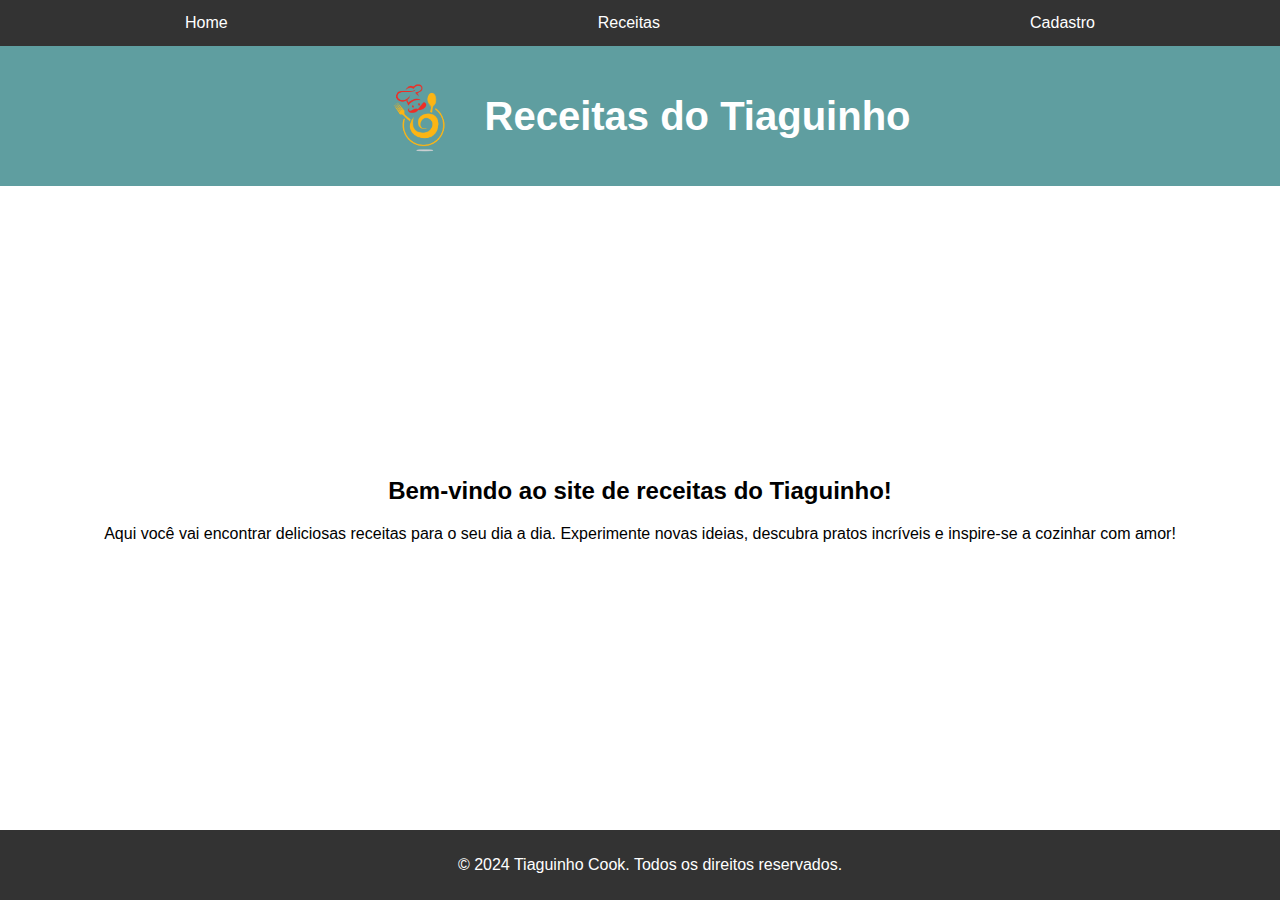
==== index.html @ a3db9d9c "commit" ====
<!DOCTYPE html>
<html lang="pt-br">
<head>
    <meta charset="UTF-8">
    <meta name="viewport" content="width=device-width, initial-scale=1.0">
    <title>Receitas do Tiaguinho</title>
    <link rel="stylesheet" href="formatos2.css"> <!-- Link para o CSS externo -->
</head>

<body>
    <!-- Menu de Navegação -->
    <nav>
        <ul>
            <li><a href="#">Home</a></li>
            <li><a href="#">Receitas</a></li>
            <li><a href="#">Cadastro</a></li>
        </ul>
    </nav>

    <!-- Cabeçalho com logo e título -->
    <header>
        <img src="logoSite3.png" alt="Logo do Site" class="logo">
        <h1>Receitas do Tiaguinho</h1>
    </header>

    <!-- Conteúdo Principal -->
    <main>
        <section>
            <h2>Bem-vindo ao site de receitas do Tiaguinho!</h2>
            <p>Aqui você vai encontrar deliciosas receitas para o seu dia a dia. Experimente novas ideias, descubra pratos incríveis e inspire-se a cozinhar com amor!</p>
        </section>
    </main>

    <!-- Rodapé com direitos autorais -->
    <footer>
        <p>&copy; 2024 Tiaguinho Cook. Todos os direitos reservados.</p> 
    </footer>
</body>
</html>
---- formatos2.css ----
/* Estilizando o corpo da página */
body {
    font-family: Arial, sans-serif;
    margin: 0;
    padding: 0;
    background-color: #f4f4f4;
    display: flex;
    flex-direction: column;
    min-height: 100vh;
}

/* Menu de navegação com Flexbox */
nav ul {
    list-style-type: none;
    margin: 0;
    padding: 0;
    background-color: #333;
    display: flex;
    justify-content: space-around; /* Distribui os itens de forma equitativa */
    flex-wrap: wrap; /* Permite quebra de linha em telas pequenas */

}

nav ul li {
    margin: 0;
}

nav ul li a {
    display: block;
    color: white;
    text-align: center;
    padding: 14px 20px;
    text-decoration: none;
}

nav ul li a:hover {
    background-color: #111;
}

/* Cabeçalho com Flexbox */
header {
    display: flex;
    justify-content: center;
    align-items: center;
    background-color:cadetblue; 
    /* background-color: #4CAF50; */
    padding: 20px;
    color: white;
}

header img.logo {
    width: 100px;
    height: auto;
    margin-right: 15px;
}

header h1 {
    font-size: 2.5rem;
    margin: 0;
}
/* Estilo para garantir a responsividade em telas menores */
@media (max-width: 600px) {
    nav ul {
        flex-direction: column;
        align-items: center;
    }
}

/* Conteúdo principal com flexbox */
main {
    flex: 1; /* O conteúdo principal cresce para ocupar o espaço restante */
    display: flex;
    justify-content: center;
    align-items: center;
    padding: 20px;
    background-color: white;
    text-align: center;
}

/* Rodapé fixo */
footer {
    background-color: #333;
    color: white;
    text-align: center;
    padding: 10px;
    position: relative;
    bottom: 0;
    width: 100%;
}
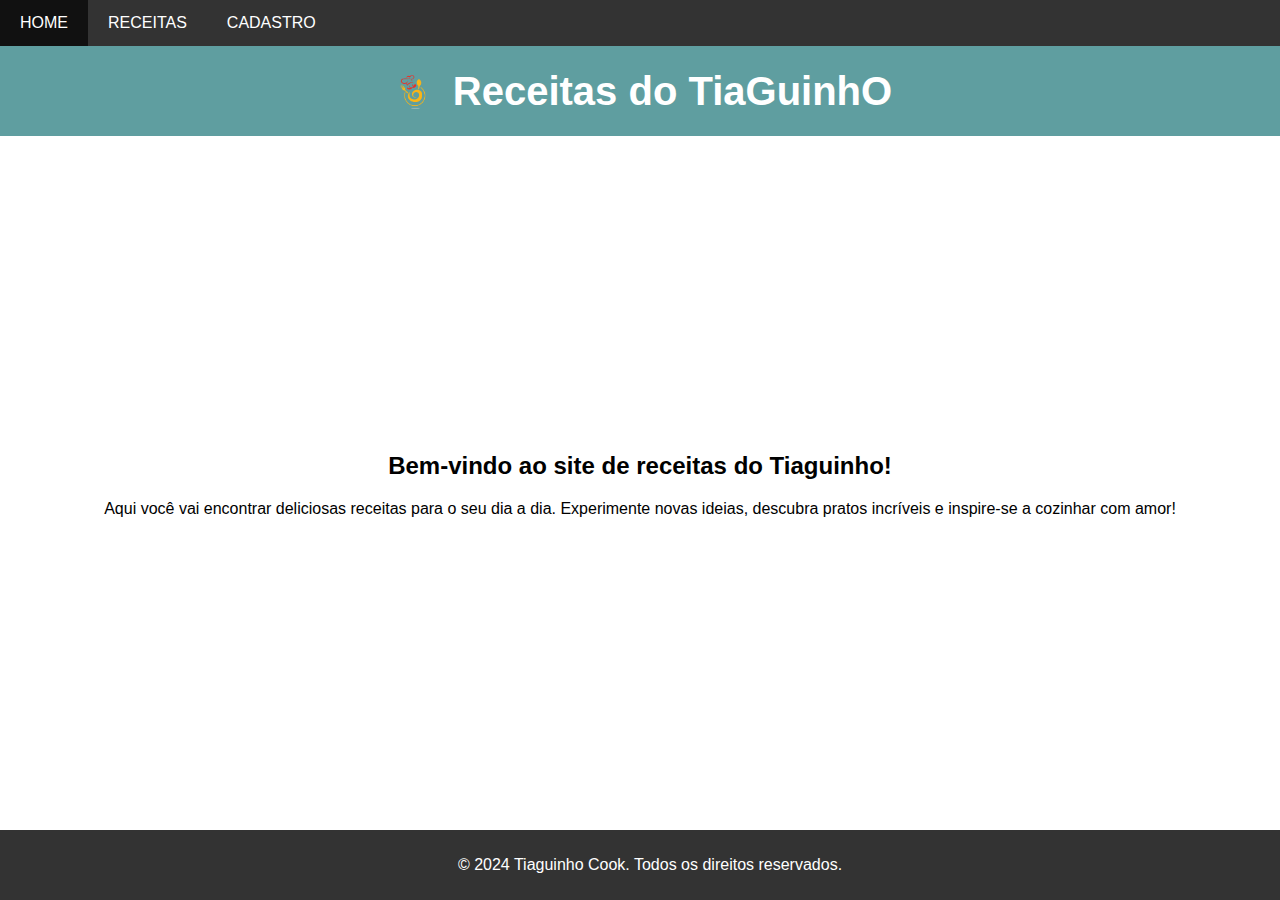
==== commit 263713ee: "commit" ====
--- a/index.html
+++ b/index.html
@@ -3,24 +3,24 @@
 <head>
     <meta charset="UTF-8">
     <meta name="viewport" content="width=device-width, initial-scale=1.0">
-    <title>Receitas do Tiaguinho</title>
-    <link rel="stylesheet" href="formatos2.css"> <!-- Link para o CSS externo -->
+    <title>Receitas do TiaGuinhO</title>
+    <link rel="stylesheet" href="formatos.css"> <!-- Link para o CSS externo -->
 </head>
 
 <body>
     <!-- Menu de Navegação -->
     <nav>
         <ul>
-            <li><a href="#">Home</a></li>
-            <li><a href="#">Receitas</a></li>
-            <li><a href="#">Cadastro</a></li>
+            <li><a href="home.html">HOME</a></li>
+            <li><a href="receitas.html">RECEITAS</a></li>
+            <li><a href="cadastro.html">CADASTRO</a></li>
         </ul>
     </nav>
 
     <!-- Cabeçalho com logo e título -->
     <header>
         <img src="logoSite3.png" alt="Logo do Site" class="logo">
-        <h1>Receitas do Tiaguinho</h1>
+        <h1>Receitas do TiaGuinhO</h1>
     </header>
 
     <!-- Conteúdo Principal -->
@@ -36,4 +36,4 @@
         <p>&copy; 2024 Tiaguinho Cook. Todos os direitos reservados.</p> 
     </footer>
 </body>
-</html>
+</html>--- a/formatos.css
+++ b/formatos.css
@@ -0,0 +1,88 @@
+/* Estilizando o corpo da página */
+body {
+  font-family: Arial, sans-serif;
+  margin: 0;
+  padding: 0;
+  background-color: #f4f4f4;
+  display: flex;
+  flex-direction: column;
+  min-height: 100vh;
+}
+
+/* Menu de navegação com Flexbox */
+nav ul {
+  list-style-type: none;
+  margin: 0;
+  padding: 0;
+  background-color: #333;
+  display: flex;
+  justify-content: flex-start; /* Distribui os itens de forma equitativa */
+  flex-wrap: wrap; /* Permite quebra de linha em telas pequenas */
+}
+
+nav ul li {
+  margin: 0;
+}
+
+nav ul li a {
+  display: block;
+  color: white;
+  text-align: center;
+  padding: 14px 20px;
+  text-decoration: none;
+}
+
+nav ul li a:hover {
+  background-color: #111;
+}
+
+/* Cabeçalho com Flexbox */
+header {
+  display: flex;
+  justify-content: center;
+  align-items: center;
+  background-color:cadetblue; 
+  /* background-color: #4CAF50; */
+  padding: 20px;
+  color: white;
+}
+
+header img.logo {
+  width: 50px;
+  height: 50px;
+  margin-right: 15px;
+}
+
+header h1 {
+  font-size: 2.5rem;
+  margin: 0;
+}
+/* Estilo para garantir a responsividade em telas menores */
+@media (max-width: 600px) {
+  nav ul {
+      flex-direction: column;
+      align-items: center;
+  }
+}
+
+/* Conteúdo principal com flexbox */
+main {
+  flex: 1; /* O conteúdo principal cresce para ocupar o espaço restante */
+  display: flex;
+  justify-content: center;
+  align-items: center;
+  padding: 20px;
+  background-color: white;
+  text-align: center;
+}
+
+/* Rodapé fixo */
+footer {
+  background-color: #333;
+  color: white;
+  text-align: center;
+  padding: 10px;
+  position: relative;
+  bottom: 0;
+  width: 100%;
+}
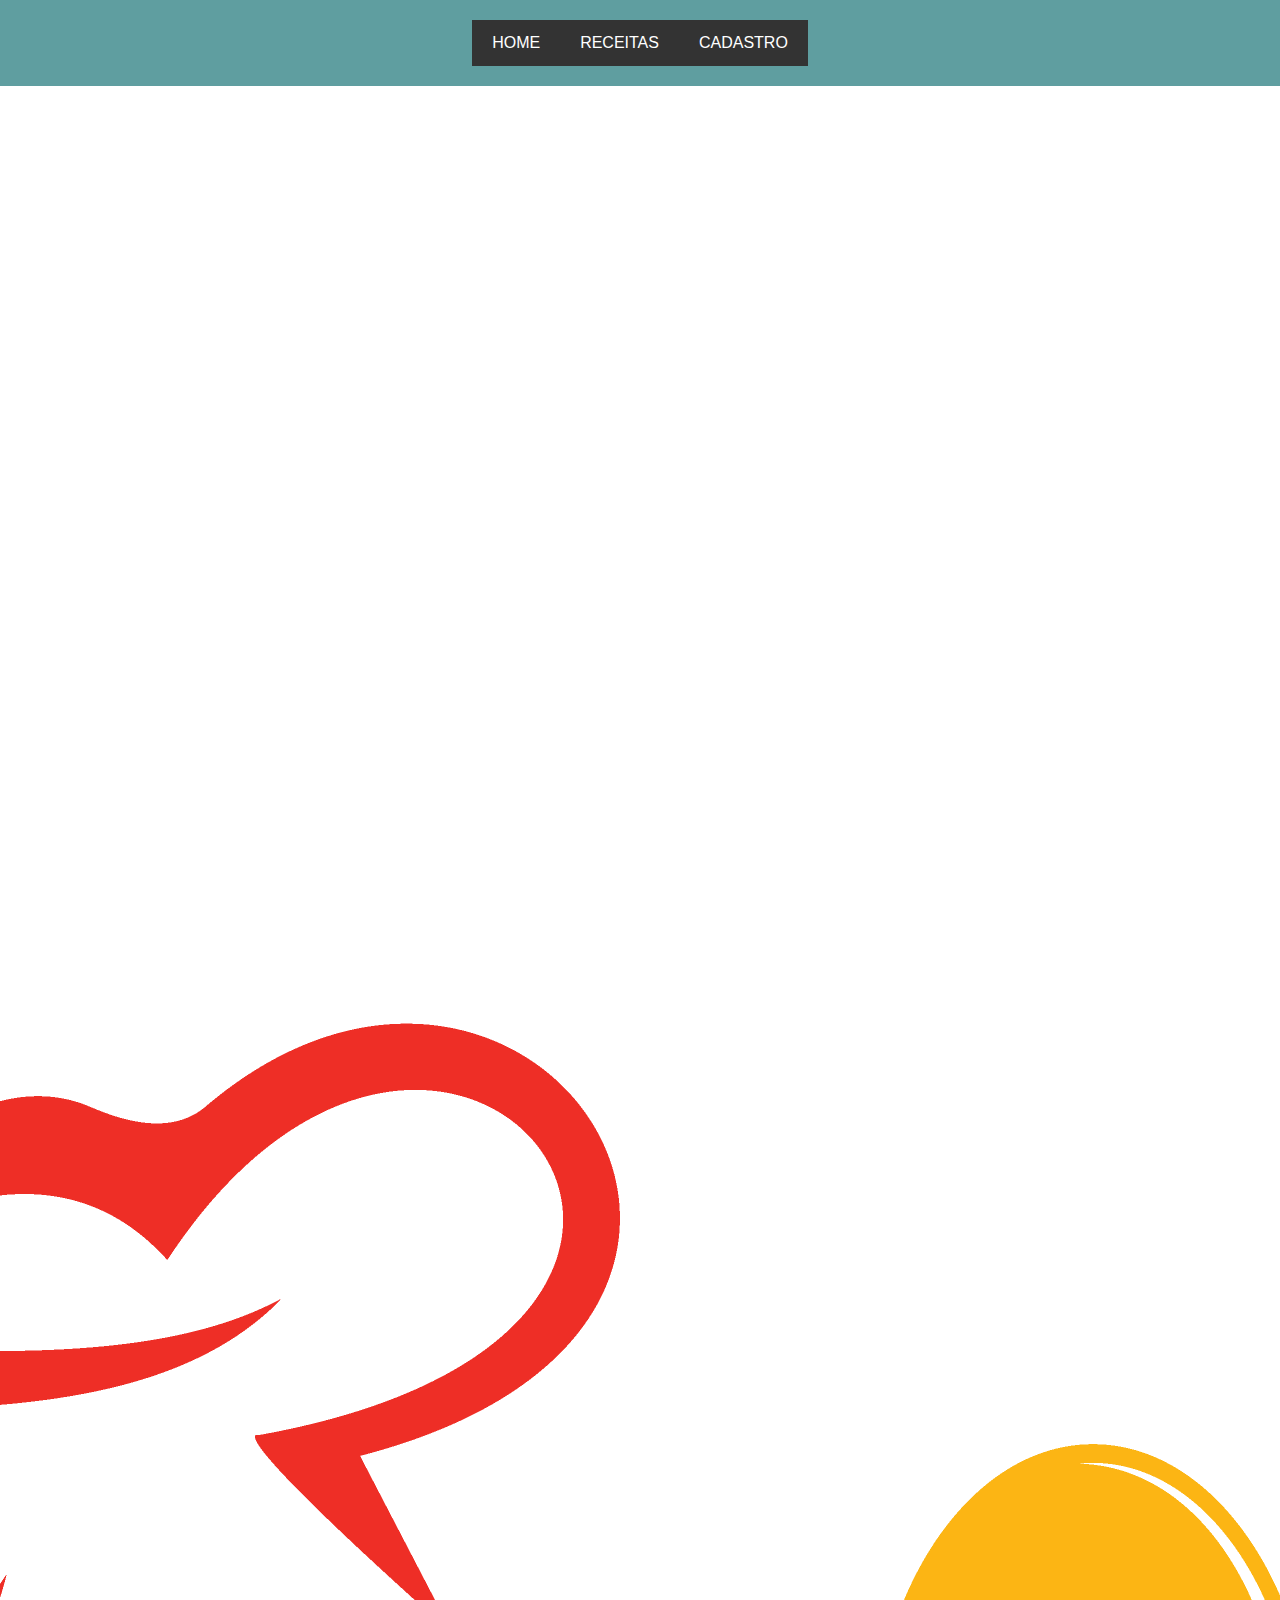
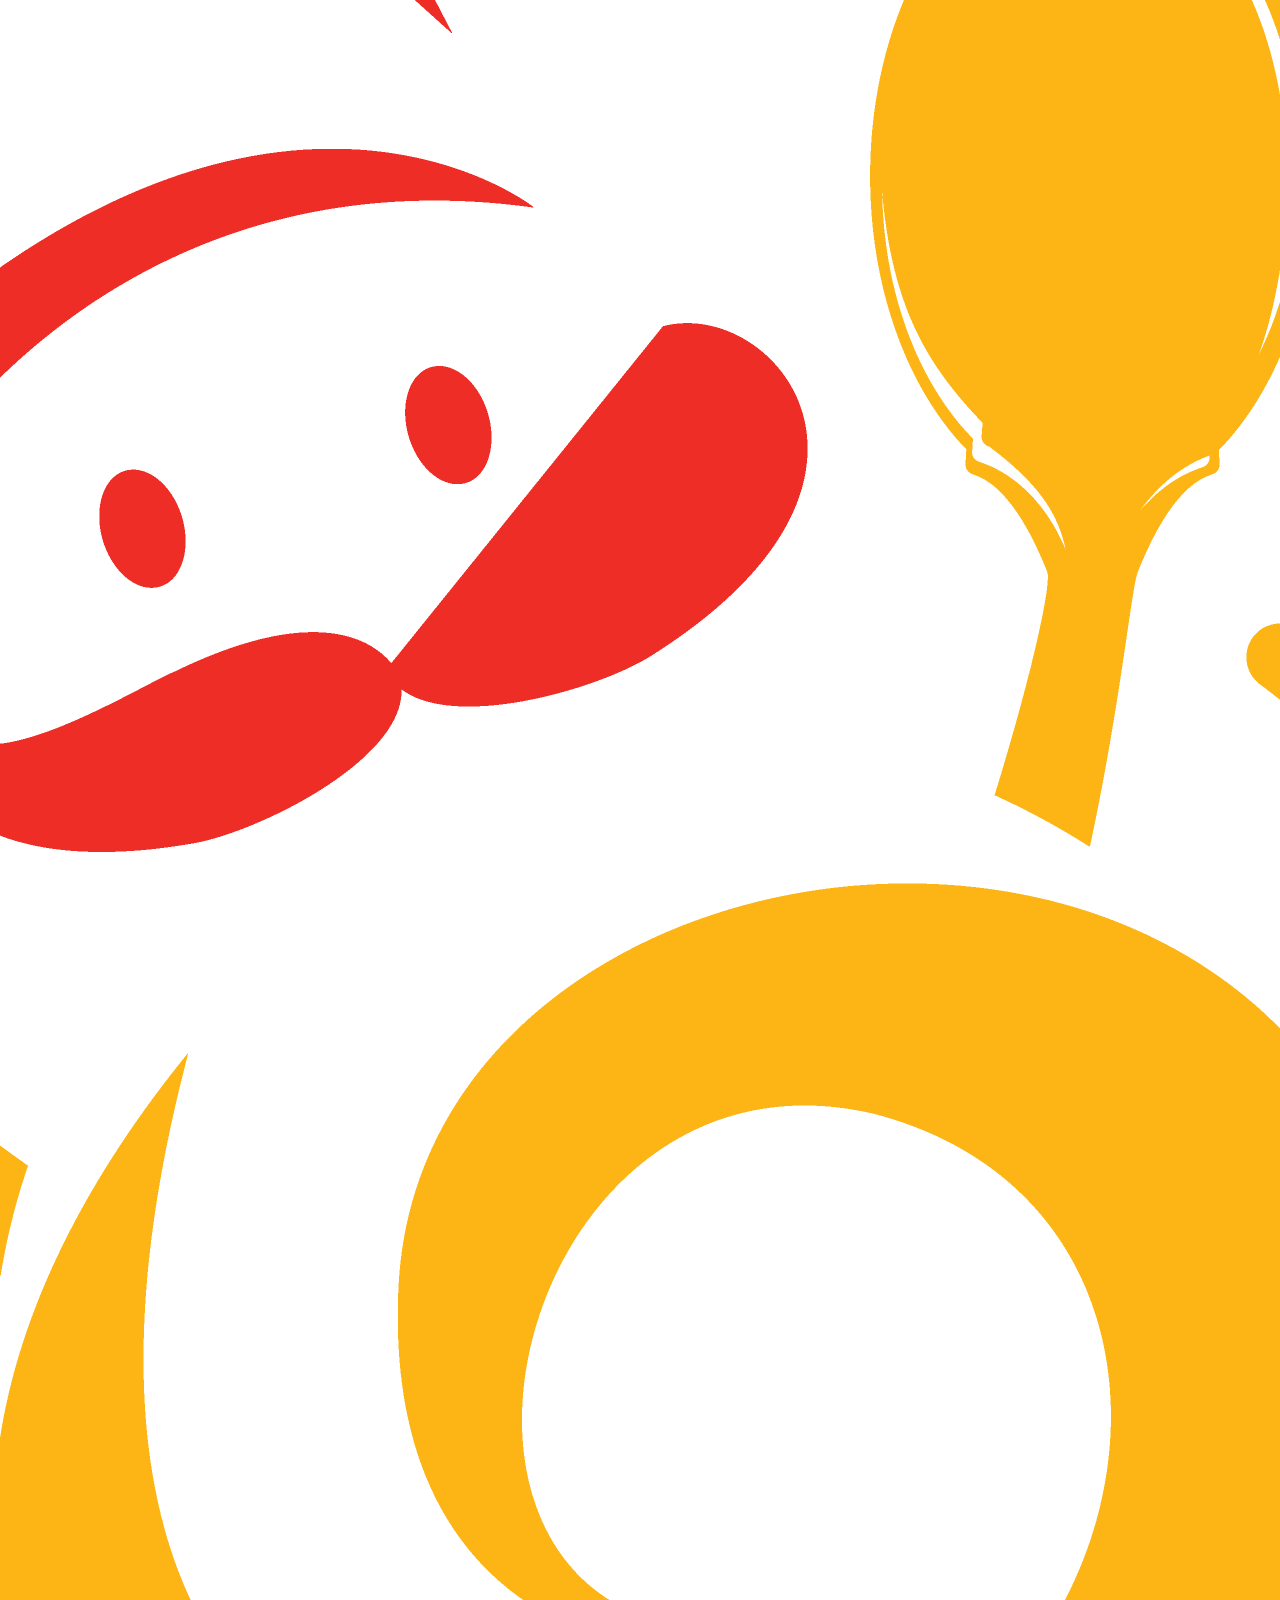
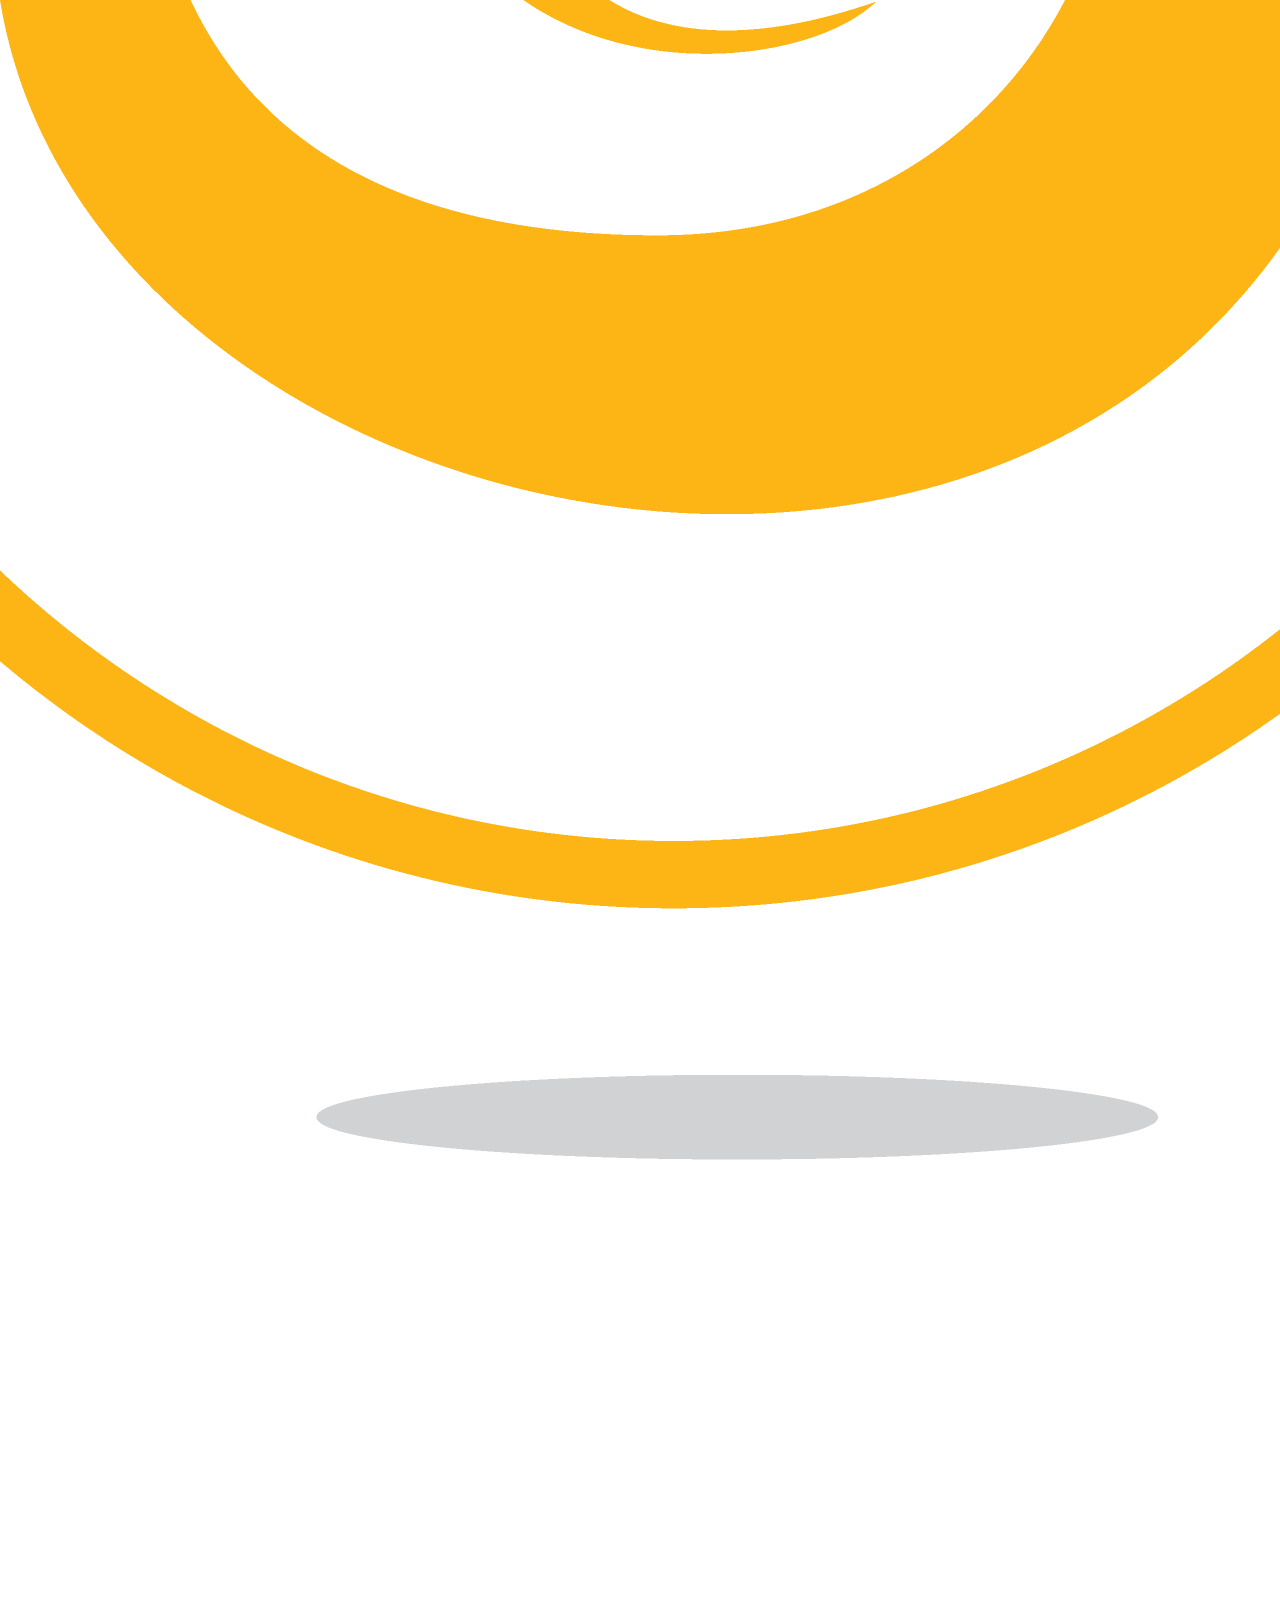
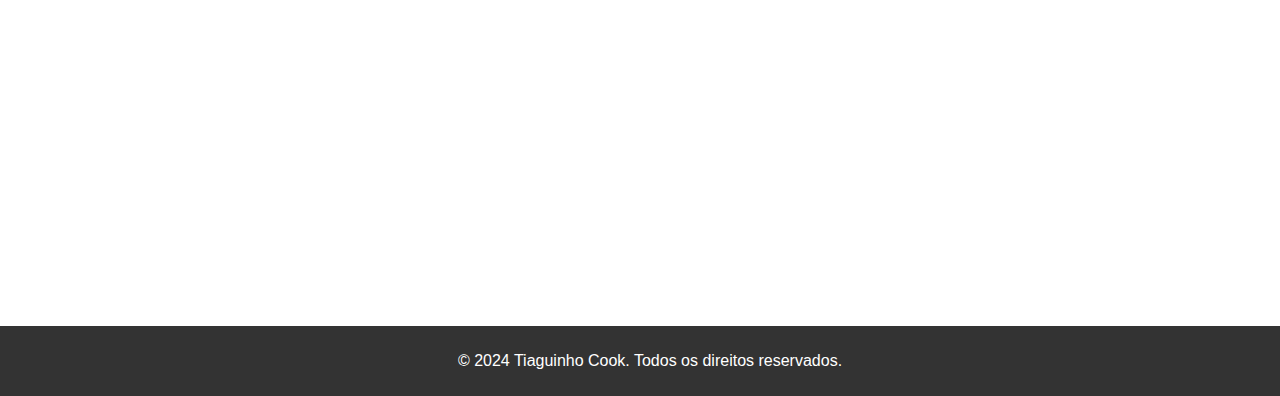
==== commit 6a5a6eb6: "commit" ====
--- a/index.html
+++ b/index.html
@@ -4,36 +4,36 @@
     <meta charset="UTF-8">
     <meta name="viewport" content="width=device-width, initial-scale=1.0">
     <title>Receitas do TiaGuinhO</title>
-    <link rel="stylesheet" href="formatos.css"> <!-- Link para o CSS externo -->
-</head>
+    <link rel="stylesheet" href="formatos2.css"> <!-- Link para o CSS externo -->  
 
-<body>
-    <!-- Menu de Navegação -->
-    <nav>
+        <!-- Cabeçalho com logo e título -->
+   <header>
+    <nav>  <!-- Menu de Navegação -->
         <ul>
             <li><a href="home.html">HOME</a></li>
             <li><a href="receitas.html">RECEITAS</a></li>
             <li><a href="cadastro.html">CADASTRO</a></li>
         </ul>
     </nav>
+</header>
+</head>
 
-    <!-- Cabeçalho com logo e título -->
-    <header>
+<body>
+    <!-- Conteúdo Principal -->
+    <main>
         <img src="logoSite3.png" alt="Logo do Site" class="logo">
         <h1>Receitas do TiaGuinhO</h1>
-    </header>
-
-    <!-- Conteúdo Principal -->
-    <main>
         <section>
             <h2>Bem-vindo ao site de receitas do Tiaguinho!</h2>
             <p>Aqui você vai encontrar deliciosas receitas para o seu dia a dia. Experimente novas ideias, descubra pratos incríveis e inspire-se a cozinhar com amor!</p>
         </section>
     </main>
 
-    <!-- Rodapé com direitos autorais -->
-    <footer>
-        <p>&copy; 2024 Tiaguinho Cook. Todos os direitos reservados.</p> 
-    </footer>
 </body>
+
+<footer>
+     <!-- Rodapé com direitos autorais -->
+    <p>&copy; 2024 Tiaguinho Cook. Todos os direitos reservados.</p> 
+</footer>
+
 </html>--- a/formatos2.css
+++ b/formatos2.css
@@ -0,0 +1,89 @@
+/* Estilizando o corpo da página */
+body {
+    font-family: Arial, sans-serif;
+    margin: 0;
+    padding: 0;
+    background-color: #f4f4f4;
+    display: flex;
+    flex-direction: column;
+    min-height: 100vh;
+  }
+  
+  /* Menu de navegação com Flexbox */
+  nav ul {
+    list-style-type: none;
+    margin: 0;
+    padding: 0;
+    background-color: #333;
+    display: flex;
+    justify-content: flex-start; /* Distribui os itens de forma equitativa */
+    flex-wrap: wrap; /* Permite quebra de linha em telas pequenas */
+  }
+  
+  nav ul li {
+    margin: 0;
+  }
+  
+  nav ul li a {
+    display: block;
+    color: white;
+    text-align: center;
+    padding: 14px 20px;
+    text-decoration: none;
+  }
+  
+  nav ul li a:hover {
+    background-color: #111;
+  }
+  
+  /* Cabeçalho com Flexbox */
+  header {
+    display: flex;
+    justify-content: center;
+    align-items: center;
+    background-color:cadetblue; 
+    /* background-color: #4CAF50; */
+    padding: 20px;
+    color: white;
+  }
+  
+  header img.logo {
+    width: 50px;
+    height: 50px;
+    margin-right: 15px;
+  }
+  
+  header h1 {
+    font-size: 2.5rem;
+    margin: 0;
+  }
+  /* Estilo para garantir a responsividade em telas menores */
+  @media (max-width: 600px) {
+    nav ul {
+        flex-direction: column;
+        align-items: center;
+    }
+  }
+  
+  /* Conteúdo principal com flexbox */
+  main {
+    flex: 1; /* O conteúdo principal cresce para ocupar o espaço restante */
+    display: flex;
+    justify-content: center;
+    /* align-items: center; */
+    padding: 20px;
+    background-color: white;
+    text-align: center;
+  }
+  
+  /* Rodapé fixo */
+  footer {
+    background-color: #333;
+    color: white;
+    text-align: center;
+    padding: 10px;
+    position: relative;
+    bottom: 0;
+    width: 100%;
+  }
+  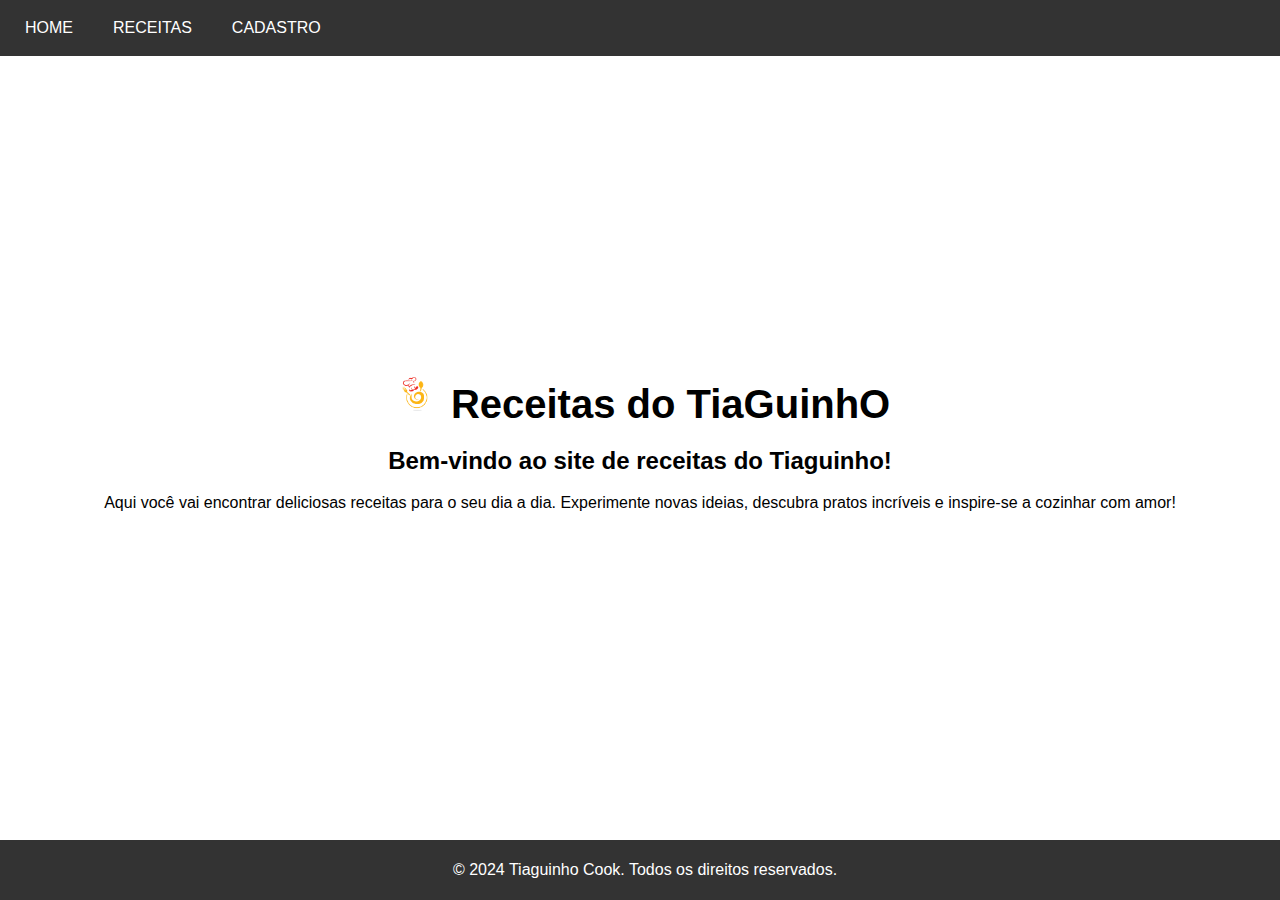
==== commit 7e060235: "commit" ====
--- a/index.html
+++ b/index.html
@@ -6,7 +6,11 @@
     <title>Receitas do TiaGuinhO</title>
     <link rel="stylesheet" href="formatos2.css"> <!-- Link para o CSS externo -->  
 
-        <!-- Cabeçalho com logo e título -->
+
+</head>
+
+<body>
+            <!-- Cabeçalho com logo e título -->
    <header>
     <nav>  <!-- Menu de Navegação -->
         <ul>
@@ -16,14 +20,12 @@
         </ul>
     </nav>
 </header>
-</head>
-
-<body>
     <!-- Conteúdo Principal -->
     <main>
-        <img src="logoSite3.png" alt="Logo do Site" class="logo">
-        <h1>Receitas do TiaGuinhO</h1>
         <section>
+        <h1>  <img src="logoSite3.png" alt="Logo do Site" class="logo">
+            Receitas do TiaGuinhO
+        </h1>
             <h2>Bem-vindo ao site de receitas do Tiaguinho!</h2>
             <p>Aqui você vai encontrar deliciosas receitas para o seu dia a dia. Experimente novas ideias, descubra pratos incríveis e inspire-se a cozinhar com amor!</p>
         </section>
--- a/formatos2.css
+++ b/formatos2.css
@@ -1,8 +1,8 @@
 /* Estilizando o corpo da página */
 body {
     font-family: Arial, sans-serif;
-    margin: 0;
-    padding: 0;
+    margin: auto;
+    padding: auto;
     background-color: #f4f4f4;
     display: flex;
     flex-direction: column;
@@ -25,9 +25,9 @@
   }
   
   nav ul li a {
-    display: block;
+    display: flex;
     color: white;
-    text-align: center;
+    text-align:center;
     padding: 14px 20px;
     text-decoration: none;
   }
@@ -38,27 +38,21 @@
   
   /* Cabeçalho com Flexbox */
   header {
-    display: flex;
-    justify-content: center;
-    align-items: center;
-    background-color:cadetblue; 
-    /* background-color: #4CAF50; */
-    padding: 20px;
+    display:flex;
+    justify-content:left;
+    align-items:flex-start;
+    background-color: #333; 
+    padding: 5px;
     color: white;
   }
   
-  header img.logo {
-    width: 50px;
-    height: 50px;
-    margin-right: 15px;
-  }
+
   
-  header h1 {
-    font-size: 2.5rem;
-    margin: 0;
-  }
   /* Estilo para garantir a responsividade em telas menores */
   @media (max-width: 600px) {
+    header {
+      justify-content: center; /* Centraliza os itens */
+  }
     nav ul {
         flex-direction: column;
         align-items: center;
@@ -68,20 +62,27 @@
   /* Conteúdo principal com flexbox */
   main {
     flex: 1; /* O conteúdo principal cresce para ocupar o espaço restante */
-    display: flex;
+    display:flex;
     justify-content: center;
-    /* align-items: center; */
-    padding: 20px;
+    align-items: center; 
+    padding: 5px;
     background-color: white;
     text-align: center;
   }
-  
+  main img.logo {
+    width: 50px;
+    height: 50px;
+  }
+  main h1 {
+    font-size: 2.5rem;
+    margin: 0px;
+  }
   /* Rodapé fixo */
   footer {
     background-color: #333;
     color: white;
     text-align: center;
-    padding: 10px;
+    padding: 5px;
     position: relative;
     bottom: 0;
     width: 100%;
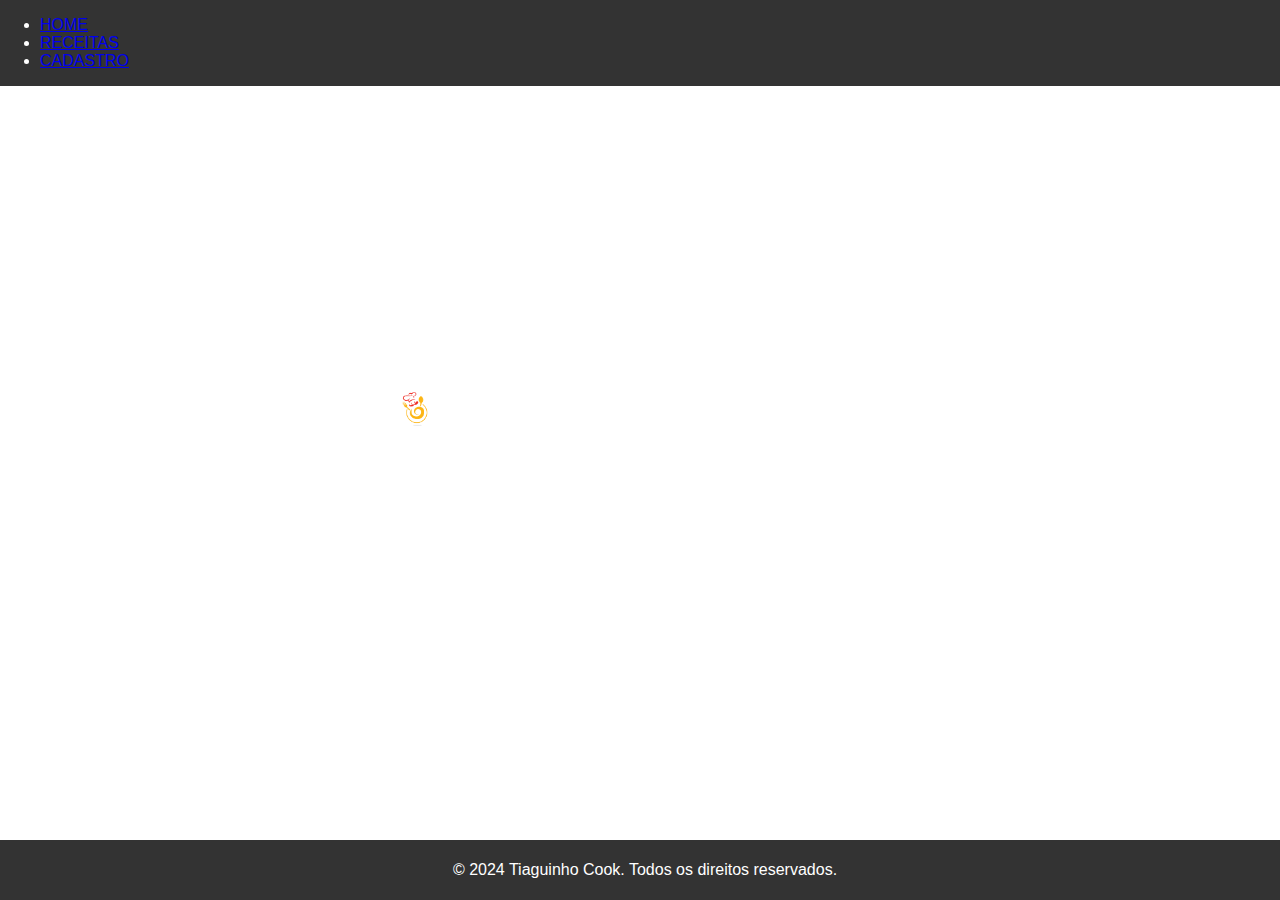
==== commit f2eb998d: "commit" ====
--- a/index.html
+++ b/index.html
@@ -1,41 +1,59 @@
-<!DOCTYPE html>
-<html lang="pt-br">
-<head>
-    <meta charset="UTF-8">
-    <meta name="viewport" content="width=device-width, initial-scale=1.0">
-    <title>Receitas do TiaGuinhO</title>
-    <link rel="stylesheet" href="formatos2.css"> <!-- Link para o CSS externo -->  
-
-
-</head>
-
-<body>
-            <!-- Cabeçalho com logo e título -->
-   <header>
-    <nav>  <!-- Menu de Navegação -->
-        <ul>
-            <li><a href="home.html">HOME</a></li>
-            <li><a href="receitas.html">RECEITAS</a></li>
-            <li><a href="cadastro.html">CADASTRO</a></li>
-        </ul>
-    </nav>
-</header>
-    <!-- Conteúdo Principal -->
-    <main>
-        <section>
-        <h1>  <img src="logoSite3.png" alt="Logo do Site" class="logo">
-            Receitas do TiaGuinhO
-        </h1>
-            <h2>Bem-vindo ao site de receitas do Tiaguinho!</h2>
-            <p>Aqui você vai encontrar deliciosas receitas para o seu dia a dia. Experimente novas ideias, descubra pratos incríveis e inspire-se a cozinhar com amor!</p>
-        </section>
-    </main>
-
-</body>
-
-<footer>
-     <!-- Rodapé com direitos autorais -->
-    <p>&copy; 2024 Tiaguinho Cook. Todos os direitos reservados.</p> 
-</footer>
-
+<!DOCTYPE html>
+<html lang="pt-br">
+<head>
+    <meta charset="UTF-8">
+    <meta name="viewport" content="width=device-width, initial-scale=1.0">
+    <title>Receitas do TiaGuinhO</title>
+    <link rel="stylesheet" href="formatos2.css"> <!-- Link para o CSS externo -->  
+
+
+</head>
+
+<body>
+            <!-- Cabeçalho com logo e título -->
+            <header>
+                <nav class="navbar navbar-expand-lg navbar-light bg-light">  <!-- Menu de Navegação -->
+                    <div class="container-fluid"> 
+                    <div class="collapse navbar-collapse" id="navbarNav">
+                            <!-- Usar lista para organizar os links -->
+                            <ul class="navbar-nav">
+                                <li class="nav-item">
+                                    <a class="nav-link active" aria-current="page" href="home.html">HOME</a>
+                                </li>
+                                <li class="nav-item">
+                                    <a class="nav-link" href="receitas.html">RECEITAS</a>
+                                </li>
+                                <li class="nav-item">
+                                    <a class="nav-link" href="cadastro.html">CADASTRO</a>
+                                </li>
+                            </ul>
+                    </div>
+                    </div>
+                    <!-- 
+                        <ul>
+                        <li><a href="home.html">HOME</a></li>
+                        <li><a href="receitas.html">RECEITAS</a></li>
+                        <li><a href="cadastro.html">CADASTRO</a></li>
+                    </ul>
+                    -->
+                </nav>
+            </header>
+    <!-- Conteúdo Principal -->
+    <main>
+        <section>
+        <h1>  <img src="logoSite3.png" alt="Logo do Site" class="logo">
+            Receitas do TiaGuinhO
+        </h1>
+            <h2>Bem-vindo ao site de receitas do Tiaguinho!</h2>
+            <p>Aqui você vai encontrar deliciosas receitas para o seu dia a dia. Experimente novas ideias, descubra pratos incríveis e inspire-se a cozinhar com amor!</p>
+        </section>
+    </main>
+
+</body>
+
+<footer>
+     <!-- Rodapé com direitos autorais -->
+    <p>&copy; 2024 Tiaguinho Cook. Todos os direitos reservados.</p> 
+</footer>
+
 </html>--- a/formatos2.css
+++ b/formatos2.css
@@ -1,90 +1,81 @@
-/* Estilizando o corpo da página */
-body {
-    font-family: Arial, sans-serif;
-    margin: auto;
-    padding: auto;
-    background-color: #f4f4f4;
-    display: flex;
-    flex-direction: column;
-    min-height: 100vh;
-  }
-  
-  /* Menu de navegação com Flexbox */
-  nav ul {
-    list-style-type: none;
-    margin: 0;
-    padding: 0;
-    background-color: #333;
-    display: flex;
-    justify-content: flex-start; /* Distribui os itens de forma equitativa */
-    flex-wrap: wrap; /* Permite quebra de linha em telas pequenas */
-  }
-  
-  nav ul li {
-    margin: 0;
-  }
-  
-  nav ul li a {
-    display: flex;
-    color: white;
-    text-align:center;
-    padding: 14px 20px;
-    text-decoration: none;
-  }
-  
-  nav ul li a:hover {
-    background-color: #111;
-  }
-  
-  /* Cabeçalho com Flexbox */
-  header {
-    display:flex;
-    justify-content:left;
-    align-items:flex-start;
-    background-color: #333; 
-    padding: 5px;
-    color: white;
-  }
-  
-
-  
-  /* Estilo para garantir a responsividade em telas menores */
-  @media (max-width: 600px) {
-    header {
-      justify-content: center; /* Centraliza os itens */
-  }
-    nav ul {
-        flex-direction: column;
-        align-items: center;
-    }
-  }
-  
-  /* Conteúdo principal com flexbox */
-  main {
-    flex: 1; /* O conteúdo principal cresce para ocupar o espaço restante */
-    display:flex;
-    justify-content: center;
-    align-items: center; 
-    padding: 5px;
-    background-color: white;
-    text-align: center;
-  }
-  main img.logo {
-    width: 50px;
-    height: 50px;
-  }
-  main h1 {
-    font-size: 2.5rem;
-    margin: 0px;
-  }
-  /* Rodapé fixo */
-  footer {
-    background-color: #333;
-    color: white;
-    text-align: center;
-    padding: 5px;
-    position: relative;
-    bottom: 0;
-    width: 100%;
-  }
-  +/* Estilizando o corpo da página */
+body {
+  font-family: Arial, sans-serif;
+  margin: auto;
+  padding: auto;
+  display: flex;
+  flex-direction: column;
+  min-height: 100vh;
+  color: white ;
+}
+
+header {
+  /*display: flex;*/
+  justify-content: left;
+  align-items: flex-end;
+  background-color: #333;
+  padding: 0px;
+}
+
+
+.custom-navbar {
+  background-color: #333; /* Define o fundo preto */
+
+}
+
+.custom-navbar .navbar-nav .nav-link {
+  color: #ccc ; /* Define o texto branco */
+}
+.custom-navbar .navbar-nav .nav-link.active {
+  color: white ; /* Cor do link ativo (laranja) */
+  font-weight:bold ;
+}
+
+.custom-navbar .navbar-nav .nav-link:hover {
+  color:black; /* Define a cor ao passar o mouse (opcional) */
+}
+
+
+/* Estilo para garantir a responsividade em telas menores */
+@media (max-width: 600px) {
+
+  .custom-navbar .navbar-nav   {
+    flex-direction: column;
+    align-items: center;
+  }
+  
+}
+
+/* Conteúdo principal com flexbox */
+main {
+  flex: 1;
+  /* O conteúdo principal cresce para ocupar o espaço restante */
+  display: flex;
+  justify-content: center;
+  align-items: center;
+  padding: 0px;
+  background-color: white;
+  text-align: center;
+  overflow-y:auto
+}
+
+main img.logo {
+  width: 50px;
+  height: 50px;
+}
+
+main h1 {
+  font-size: 2.5rem;
+  margin: 0px;
+}
+
+/* Rodapé fixo */
+footer {
+  background-color: #333;
+  color: white;
+  text-align: center;
+  padding: 5px;
+  position: relative;
+  bottom: 0;
+  width: 100%;
+}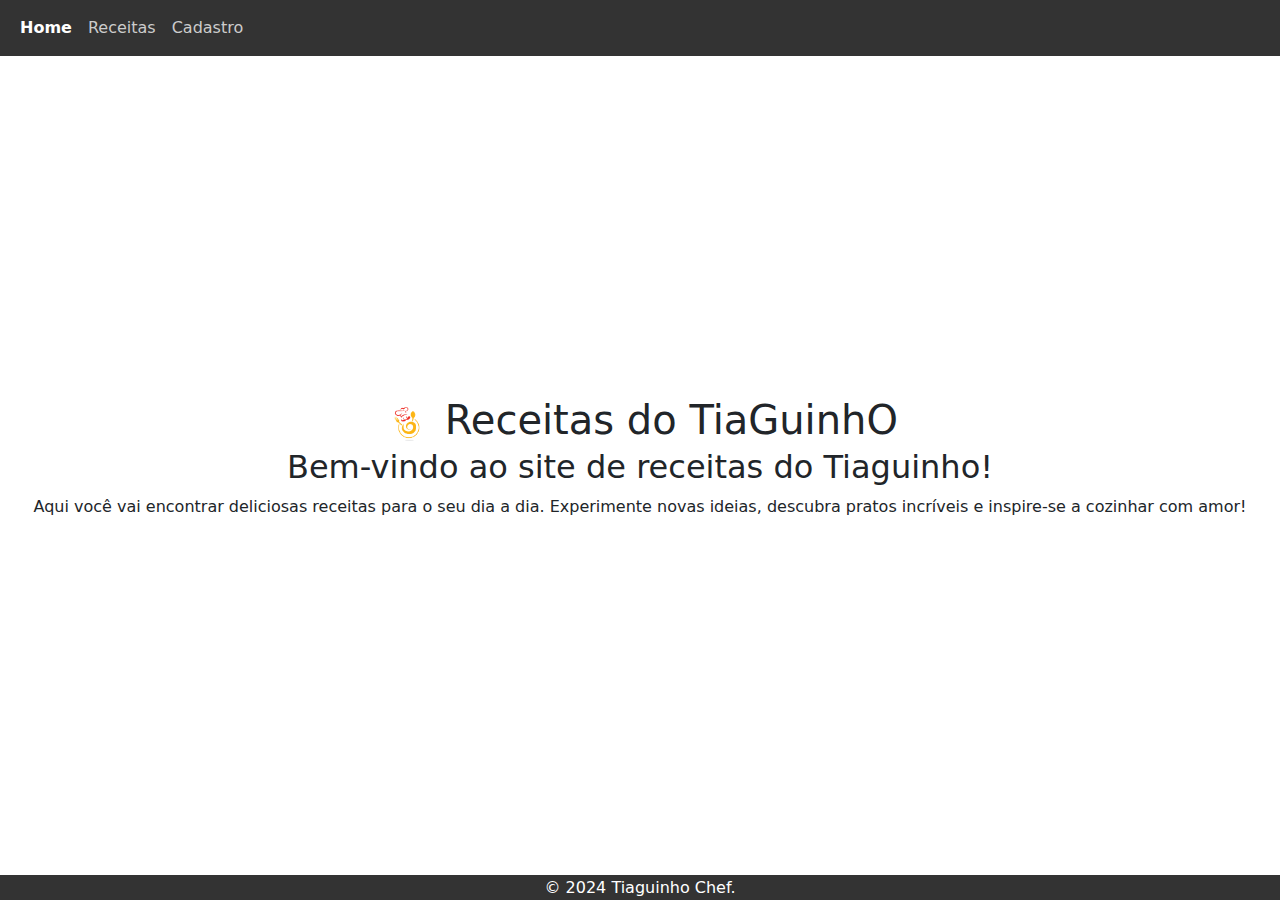
==== commit e0f16fdb: "commmit" ====
--- a/index.html
+++ b/index.html
@@ -3,39 +3,38 @@
 <head>
     <meta charset="UTF-8">
     <meta name="viewport" content="width=device-width, initial-scale=1.0">
-    <title>Receitas do TiaGuinhO</title>
-    <link rel="stylesheet" href="formatos2.css"> <!-- Link para o CSS externo -->  
-
-
+    <title>RECEITAS DO CHEF TIAGUINHO</title>
+   <link rel="stylesheet" href="formatos.css"> <!-- Link para o CSS externo --> 
+    <link href="https://cdn.jsdelivr.net/npm/bootstrap@5.3.0-alpha3/dist/css/bootstrap.min.css" rel="stylesheet">
+    <script src="https://code.jquery.com/jquery-3.5.1.slim.min.js"></script>
+    <script src="https://cdn.jsdelivr.net/npm/@popperjs/core@2.9.3/dist/umd/popper.min.js"></script>
+    <script src="https://stackpath.bootstrapcdn.com/bootstrap/4.5.2/js/bootstrap.min.js"></script>
 </head>
 
 <body>
             <!-- Cabeçalho com logo e título -->
             <header>
-                <nav class="navbar navbar-expand-lg navbar-light bg-light">  <!-- Menu de Navegação -->
-                    <div class="container-fluid"> 
+                <nav class="navbar navbar-expand-lg navbar-light custom-navbar ">  <!-- Menu de Navegação -->
+                 <!--   <nav class="navbar navbar-expand-lg navbar-light bg-light"> --> <!-- Menu de Navegação -->
+                    <button class="navbar-toggler" type="button" data-toggle="collapse" data-target="#navbarNav" aria-controls="navbarNav" aria-expanded="false" aria-label="Toggle navigation">
+                        <span class="navbar-toggler-icon"></span>
+                      </button>
+                        <div class="container-fluid"> 
                     <div class="collapse navbar-collapse" id="navbarNav">
                             <!-- Usar lista para organizar os links -->
                             <ul class="navbar-nav">
                                 <li class="nav-item">
-                                    <a class="nav-link active" aria-current="page" href="home.html">HOME</a>
+                                    <a class="nav-link active" aria-current="page" href="home.html">Home</a>
                                 </li>
                                 <li class="nav-item">
-                                    <a class="nav-link" href="receitas.html">RECEITAS</a>
+                                    <a class="nav-link" href="receitas.html">Receitas</a>
                                 </li>
                                 <li class="nav-item">
-                                    <a class="nav-link" href="cadastro.html">CADASTRO</a>
+                                    <a class="nav-link" href="cadastro.html">Cadastro</a>
                                 </li>
                             </ul>
                     </div>
                     </div>
-                    <!-- 
-                        <ul>
-                        <li><a href="home.html">HOME</a></li>
-                        <li><a href="receitas.html">RECEITAS</a></li>
-                        <li><a href="cadastro.html">CADASTRO</a></li>
-                    </ul>
-                    -->
                 </nav>
             </header>
     <!-- Conteúdo Principal -->
@@ -53,7 +52,7 @@
 
 <footer>
      <!-- Rodapé com direitos autorais -->
-    <p>&copy; 2024 Tiaguinho Cook. Todos os direitos reservados.</p> 
+    <p>&copy; 2024 Tiaguinho Chef.</p> 
 </footer>
 
 </html>--- a/formatos.css
+++ b/formatos.css
@@ -0,0 +1,86 @@
+/* Estilizando o corpo da página */
+body {
+  font-family: Arial, sans-serif;
+  margin: 0;
+  padding: auto;
+  display:flex;
+  flex-direction: column;
+  grid-template-rows: 60px calc(100vh - 100px) 25px;
+  min-height: 100vh;
+  color: white ;
+}
+
+.header {
+  display: flex;
+  justify-content: center;
+  align-items: center;
+  background-color: #333;
+  padding: 0px;
+  color: white;
+}
+
+
+.custom-navbar {
+  background-color: #333; /* Define o fundo preto */
+
+}
+
+.custom-navbar .navbar-nav .nav-link {
+  color: #ccc ; /* Define o texto branco */
+}
+.custom-navbar .navbar-nav .nav-link.active {
+  color: white ; /* Cor do link ativo (laranja) */
+  font-weight:bold ;
+}
+
+.custom-navbar .navbar-nav .nav-link:hover {
+  color:black; /* Define a cor ao passar o mouse (opcional) */
+}
+
+
+/* Estilo para garantir a responsividade em telas menores */
+@media (max-width: 600px) {
+
+  .custom-navbar .navbar-nav   {
+    flex-direction: column;
+    align-items: center;
+  }
+  
+}
+
+/* Conteúdo principal com flexbox */
+main {
+  flex: 1;
+  display: flex;
+  justify-content: center;
+  align-items: center;
+  padding: 0px;
+  background-color: white;
+  text-align: center;
+  overflow-y:auto;
+  height: calc(100vh - 100px);
+}
+
+main img.logo {
+  width: 50px;
+  height: 50px;
+}
+
+main h1 {
+  font-size: 2.5rem;
+  margin: 0px;
+}
+
+/* Rodapé fixo */
+footer {
+  display: flex;
+  background-color: #333;
+  color: white;
+  text-align:center;
+  justify-content: center;
+  align-items: center;
+  height: 25px;
+}
+footer p {  
+  margin: 0;
+}